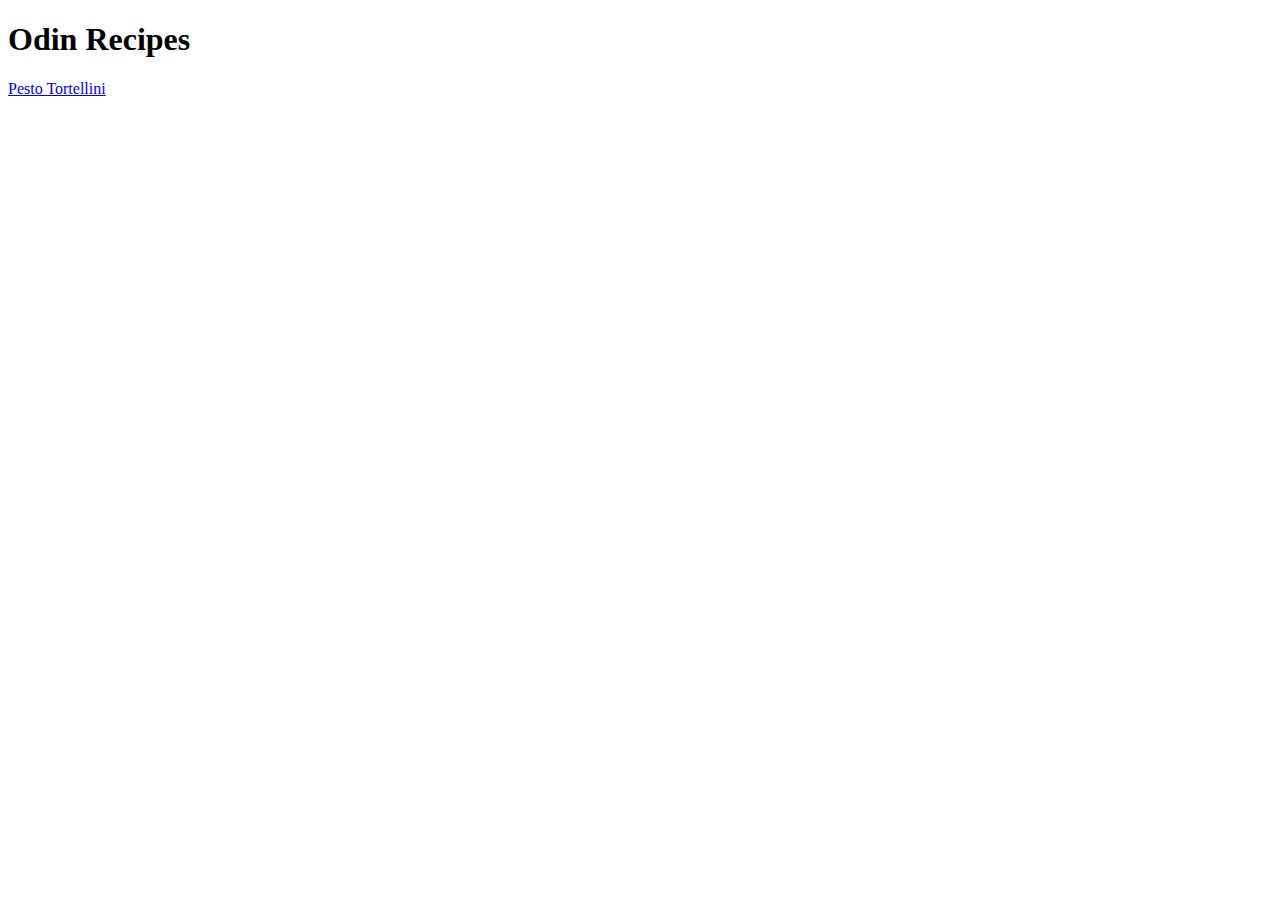
==== index.html @ 6728d118 "Create index.html file" ====
<!DOCTYPE html>
<html lang="en">
<head>
  <meta charset="UTF-8">
  <meta name="viewport" content="width=device-width, initial-scale=1.0">
  <title>Homepage</title>
</head>
<body>
  <h1>Odin Recipes</h1>
  <a href="recipes/pesto-tortellini.html">Pesto Tortellini</a>
</body>
</html>
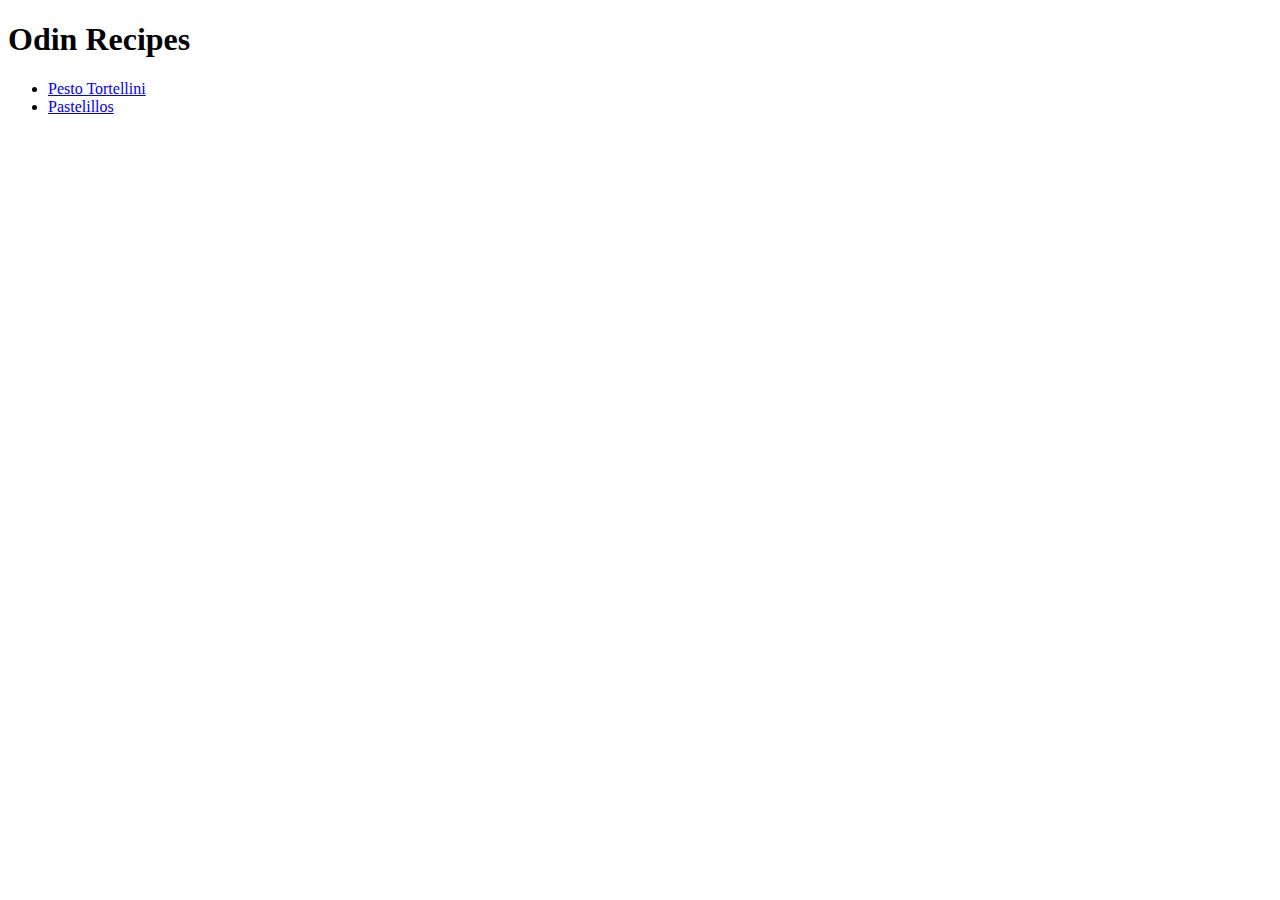
==== commit ea52ae5a: "Add relative link to pastelillos.html" ====
--- a/index.html
+++ b/index.html
@@ -7,6 +7,9 @@
 </head>
 <body>
   <h1>Odin Recipes</h1>
-  <a href="recipes/pesto-tortellini.html">Pesto Tortellini</a>
+  <ul>
+    <li><a href="recipes/pesto-tortellini.html">Pesto Tortellini</a></li>
+    <li><a href="recipes/pastelillos.html">Pastelillos</a></li>
+  </ul>
 </body>
 </html>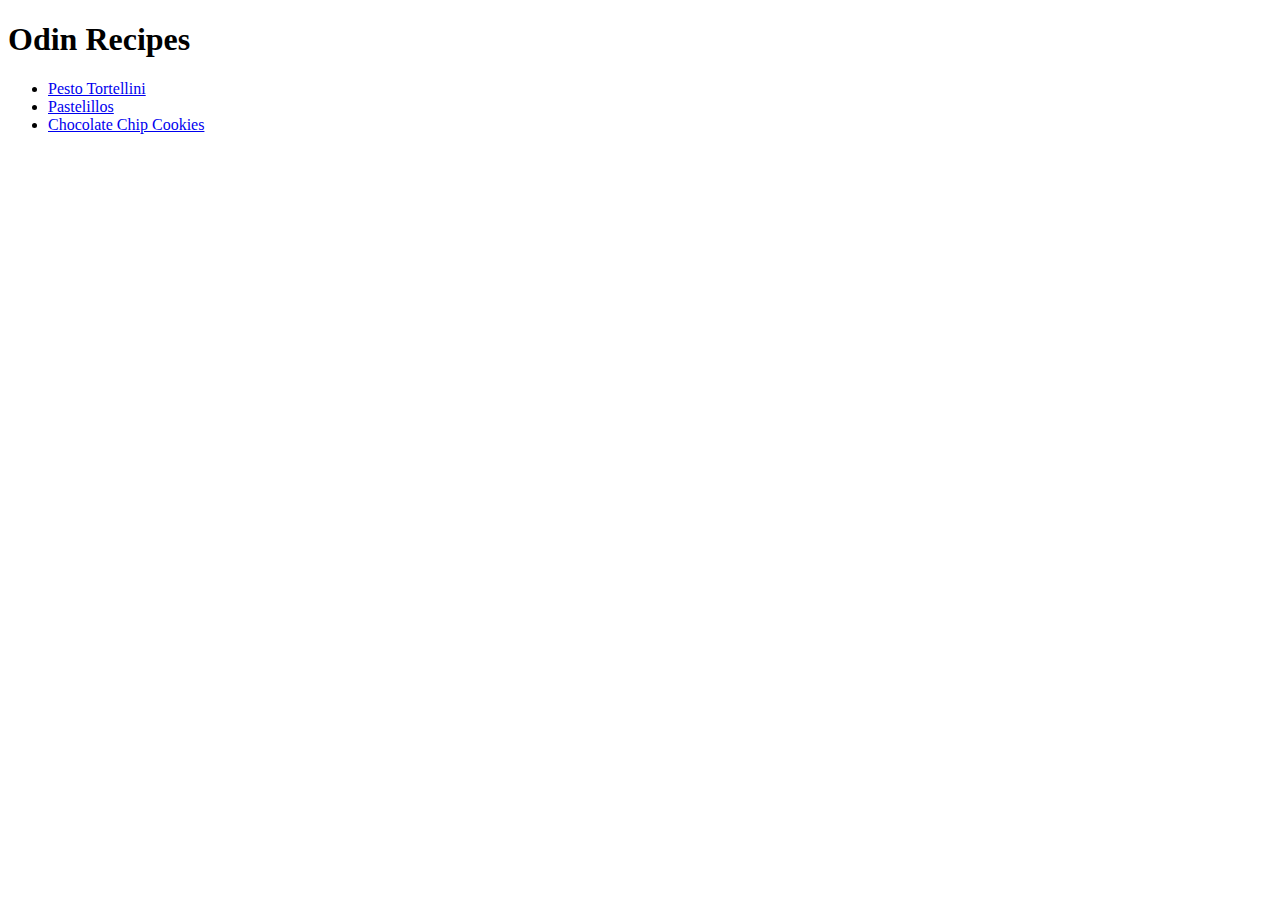
==== commit 46c7abb6: "Add relative link to chocolate-chip-cookies.html" ====
--- a/index.html
+++ b/index.html
@@ -10,6 +10,7 @@
   <ul>
     <li><a href="recipes/pesto-tortellini.html">Pesto Tortellini</a></li>
     <li><a href="recipes/pastelillos.html">Pastelillos</a></li>
+    <li><a href="recipes/chocolate-chip-cookies.html">Chocolate Chip Cookies</a></li>
   </ul>
 </body>
 </html>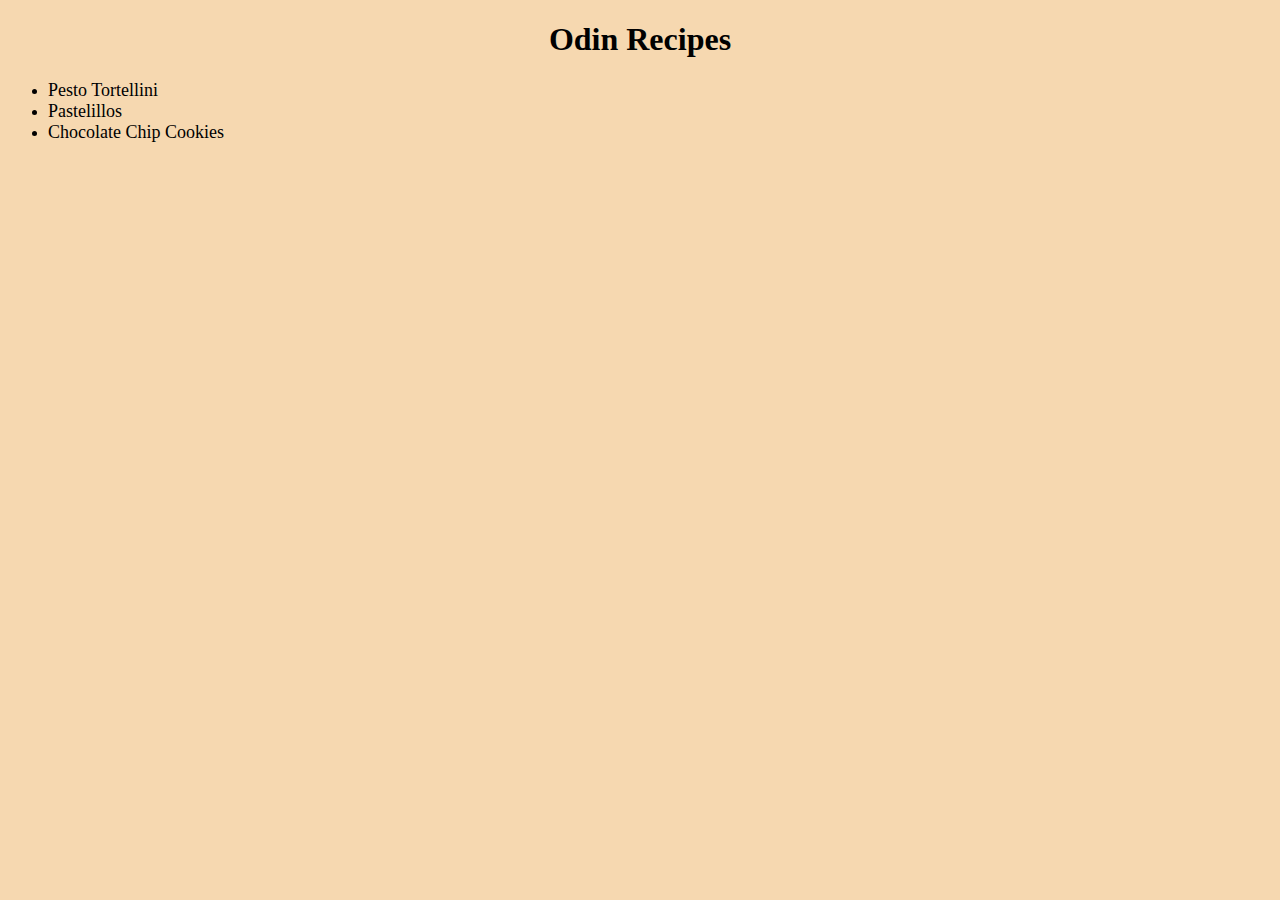
==== commit 50c7f3ae: "Link style.css to index.html" ====
--- a/index.html
+++ b/index.html
@@ -4,6 +4,7 @@
   <meta charset="UTF-8">
   <meta name="viewport" content="width=device-width, initial-scale=1.0">
   <title>Homepage</title>
+  <link rel="stylesheet" href="style.css">
 </head>
 <body>
   <h1>Odin Recipes</h1>
--- a/style.css
+++ b/style.css
@@ -0,0 +1,40 @@
+body {
+  background-color: rgb(246, 216, 176);
+}
+
+h1, h2, a:hover {
+  font-family: "Apple Chancery", "Bradley Hand", cursive;
+}
+
+h1 {
+  text-align: center;
+}
+
+h2 {
+  text-decoration: underline;
+}
+
+
+a {
+  font-size: 18px;
+  color: black;
+  text-decoration: none;
+  font-family: cursive;
+}
+
+a:hover{
+  text-decoration: underline;
+}
+
+img {
+  margin-right: auto;
+  margin-left: auto;
+  display: block;
+}
+
+p {
+  font-size: 18px;
+}
+
+
+
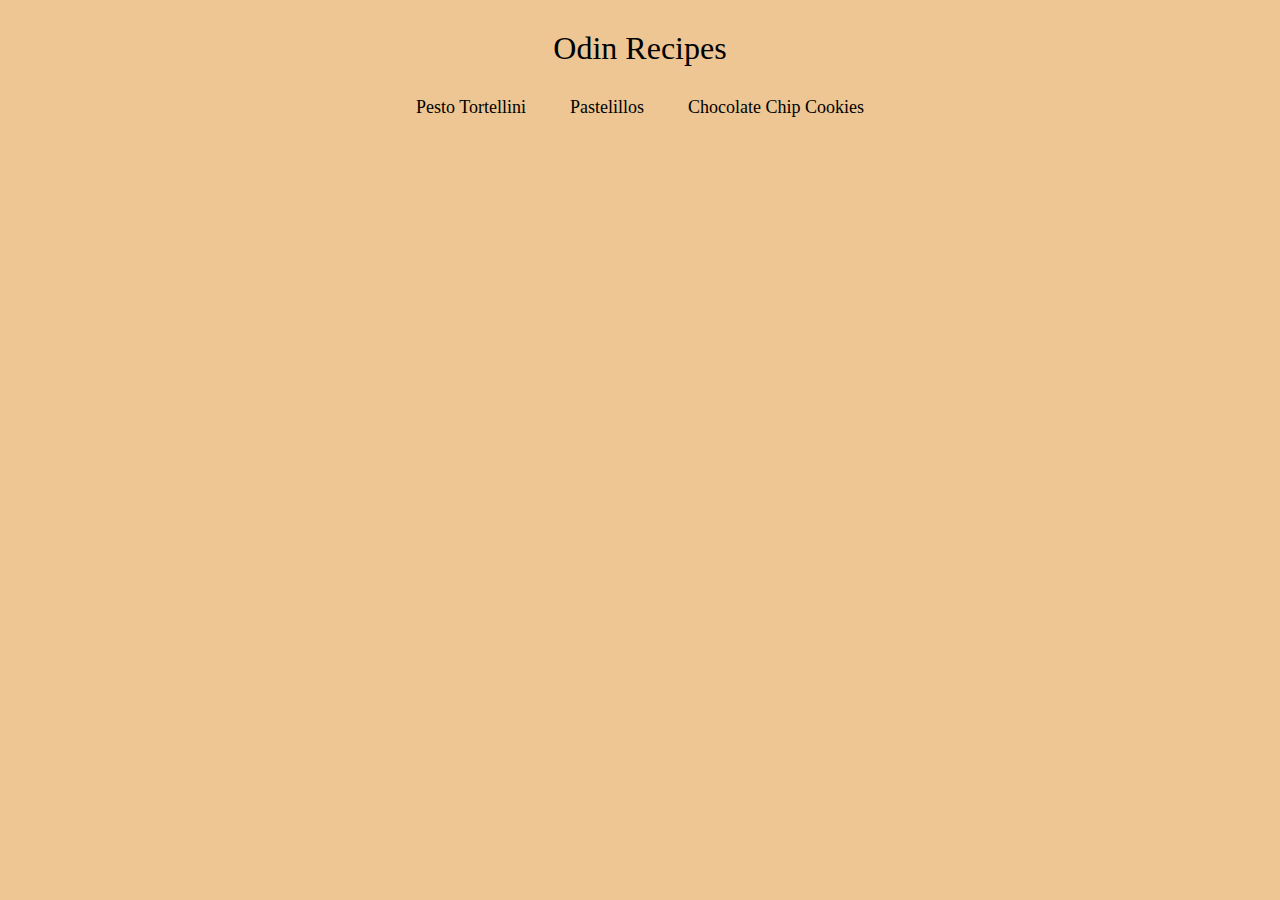
==== commit 43006acb: "Edit pages of food links" ====
--- a/index.html
+++ b/index.html
@@ -7,11 +7,13 @@
   <link rel="stylesheet" href="style.css">
 </head>
 <body>
-  <h1>Odin Recipes</h1>
-  <ul>
-    <li><a href="recipes/pesto-tortellini.html">Pesto Tortellini</a></li>
-    <li><a href="recipes/pastelillos.html">Pastelillos</a></li>
-    <li><a href="recipes/chocolate-chip-cookies.html">Chocolate Chip Cookies</a></li>
-  </ul>
+  <h1 class="title">Odin Recipes</h1>
+  <div class="recipe-links">
+    <ul class="link-row">
+      <li><a href="recipes/pesto-tortellini.html">Pesto Tortellini</a></li>
+      <li><a href="recipes/pastelillos.html">Pastelillos</a></li>
+      <li><a href="recipes/chocolate-chip-cookies.html">Chocolate Chip Cookies</a></li>
+    </ul>
+  </div>
 </body>
 </html>--- a/style.css
+++ b/style.css
@@ -1,9 +1,16 @@
+* {
+  padding: 0;
+  margin: 0;
+  box-sizing: border-box;
+}
+
 body {
-  background-color: rgb(246, 216, 176);
+  background-color: rgb(238, 198, 147);
 }
 
 h1, h2, a:hover {
   font-family: "Apple Chancery", "Bradley Hand", cursive;
+  font-weight: 100;
 }
 
 h1 {
@@ -14,15 +21,15 @@
   text-decoration: underline;
 }
 
-
 a {
   font-size: 18px;
   color: black;
   text-decoration: none;
   font-family: cursive;
+  font-weight: 100;
 }
 
-a:hover{
+a:hover {
   text-decoration: underline;
 }
 
@@ -30,11 +37,61 @@
   margin-right: auto;
   margin-left: auto;
   display: block;
+  margin-top: 20px;
+  border: 2px rgb(126, 83, 70) solid;
 }
 
-p {
-  font-size: 18px;
+p, li {
+  font-size: 17px;
 }
 
+.recipe-links {
+  text-align: center;
+}
 
+.link-row, .page {
+  margin: 20px;
+}
 
+.recipe-links li {
+  display: inline;
+  padding: 10px;
+  margin: 10px;
+}
+
+.description, .ingredients, .steps{
+  padding: 10px 20px;
+  margin: 15px 10px 10px;
+
+}
+
+ul, ol {
+  margin-left: 50px;
+}
+
+ul ol {
+  margin-left: 40px;
+}
+
+.center {
+  padding: 20px;
+  display: block;
+  margin: 0 10px 10px;
+  text-align: center;
+}
+
+.back-to-homepage {
+  margin: 20px 20px 0px;
+  display: inline-block;
+  padding: 10px;
+}
+
+.title {
+  margin: 30px;
+}
+
+.page {
+  border: 1px black solid;
+  padding: 20px;
+  background-color: rgb(240, 203, 155);
+}